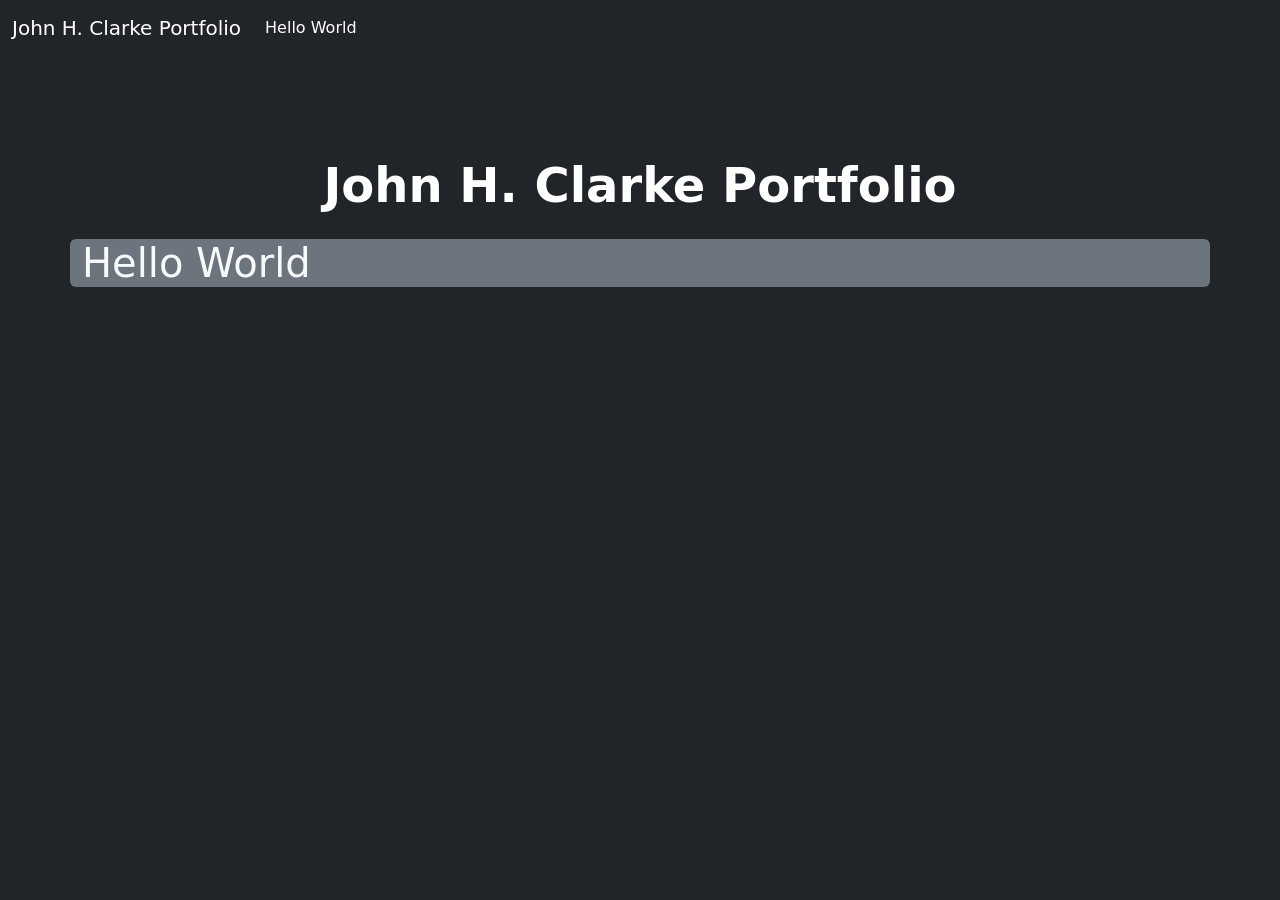
==== output/index.html @ a1fc7bf9 "pelican site provisioned" ====
<!DOCTYPE html>
<html lang="en">

<head>
    <title>John H. Clarke Portfolio - Hello World</title>
  <meta charset="utf-8" />
  <meta name="generator" content="Pelican" />
  <meta name="viewport" content="width=device-width, initial-scale=1">

  <link rel="shortcut icon" href="/favicon.ico" type="image/x-icon">
<link rel="icon" href="/favicon.ico" type="image/x-icon">

  <!-- CSS only -->

  <link href="https://cdn.jsdelivr.net/npm/bootstrap@5.1.1/dist/css/bootstrap.min.css" rel="stylesheet"
    integrity="sha384-F3w7mX95PdgyTmZZMECAngseQB83DfGTowi0iMjiWaeVhAn4FJkqJByhZMI3AhiU" crossorigin="anonymous">
    <link rel="stylesheet" href="/theme/css/style.css"> 

  <!-- <link rel="stylesheet" media="(min-width: 901px)" type="text/css" href="/theme/css/style.css" />
  <link rel="stylesheet" media="(max-width: 900px)" type="text/css" href="/theme/css/small.css" /> -->



</head>

<body id="index" class="home bg-dark ">

    <!-- <div class="hero-image">
    <img src="/static/images/header-2_cropped.jpg" class="img-fluid" alt="Responsive image"> -->
    <!-- <div class="hero-text">
      <header id="banner" class="body">
        <h1><a href="/">John H. Clarke Portfolio</a></h1>
      </header> -->
    <!-- </div>  -->

    
  <!-- <nav id="menu"><ul> -->
  <nav class="navbar navbar-expand-md navbar-dark fixed-top bg-dark">
    <div class="container-fluid">
      <a class="navbar-brand" href="/">John H. Clarke Portfolio</a>
      <button class="navbar-toggler" type="button" data-bs-toggle="collapse" data-bs-target="#navbarCollapse"
        aria-controls="navbarCollapse" aria-expanded="false" aria-label="Toggle navigation">
        <span class="navbar-toggler-icon"></span>
      </button>
      <div class="collapse navbar-collapse" id="navbarCollapse">
        <ul class="navbar-nav me-auto mb-2 mb-md-0">


          <li class="nav-item">
<a class="nav-link active" aria-current="page" href="/">Hello World</a></li>

          <!--           <li><a href="/category/misc.html">misc</a></li>
 -->
            <!-- </ul></nav> -->
        </ul>
      </div>
    </div>
  </nav>
  <!-- <div class="hero-image">
    <img src="/static/images/header-2_cropped.jpg" class="img-fluid" alt="Responsive image"> -->
    <!-- <div class="hero-text">
      <header id="banner" class="body">
        <h1><a href="/">John H. Clarke Portfolio</a></h1>
      </header>
    </div> -->
  <!-- </div> -->
  <!-- /#menu -->
  <div id="wrapper">
    
			  <canvas style="position: inherit; z-index: -1; ">  </canvas>
        <div class="header bg-dark text-secondary px-4 text-center" style="position: inherit; z-index: 1; ">
          <h1 class="display-5 fw-bold text-white">John H. Clarke Portfolio</h1>
          <div class="col-lg-6 mx-auto">
            <p class="fs-5 mb-4"></p>
    
          </div>
        </div>


  </div>




  <div class="container-sm bg-secondary text-light rounded">
    <h1>Hello World</h1>
    

    

    <!--   -->
</div>


<!-- /#contentinfo -->


  <!-- JavaScript Bundle with Popper -->

  <script src="https://cdn.jsdelivr.net/npm/bootstrap@5.1.1/dist/js/bootstrap.bundle.min.js"
    integrity="sha384-/bQdsTh/da6pkI1MST/rWKFNjaCP5gBSY4sEBT38Q/9RBh9AH40zEOg7Hlq2THRZ"
    crossorigin="anonymous"></script>

    <!-- <script src="/theme/codefall.js"></script> -->
</body>


</html>
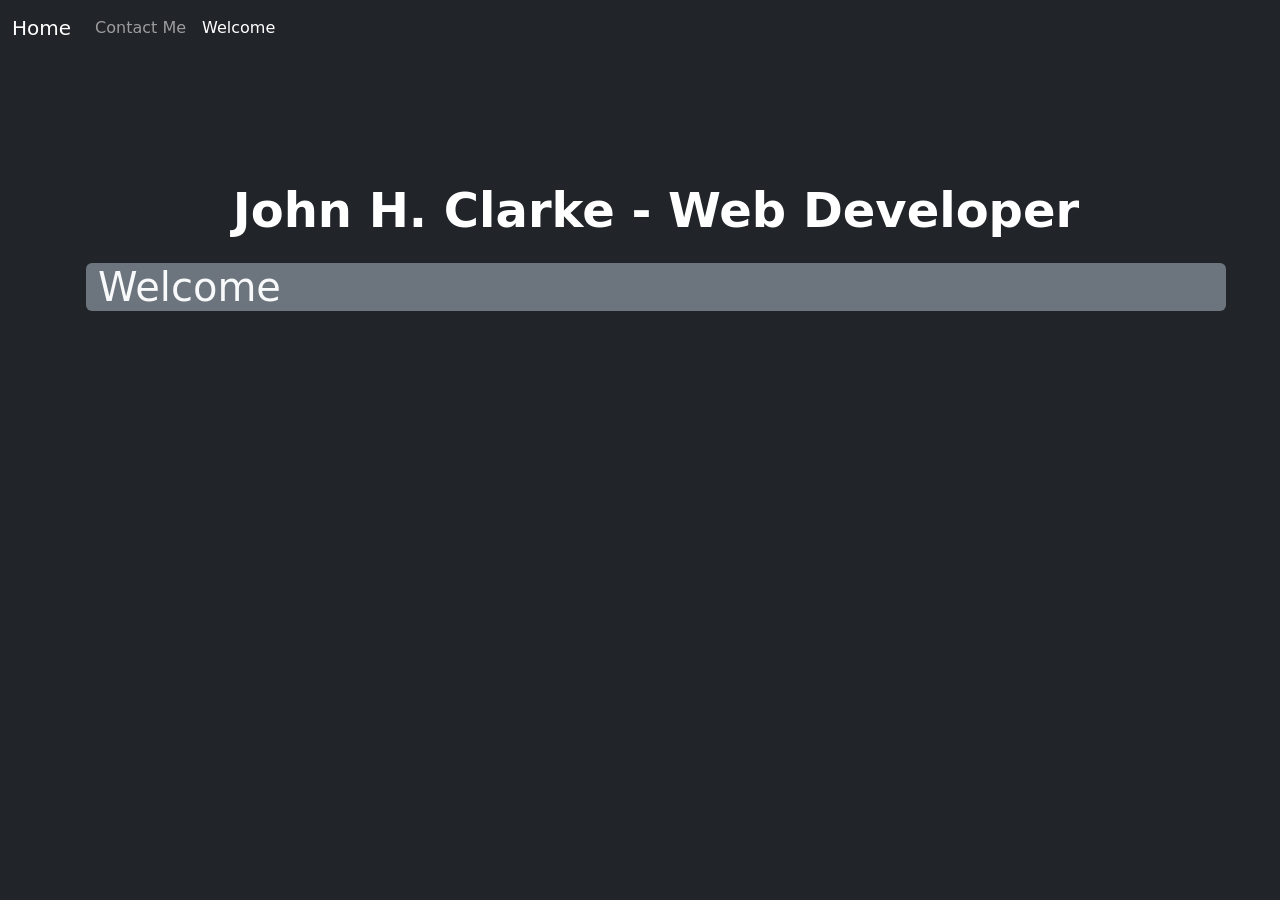
==== commit 02c7558d: "some preliminary styling" ====
--- a/output/index.html
+++ b/output/index.html
@@ -2,14 +2,14 @@
 <html lang="en">
 
 <head>
-    <title>John H. Clarke Portfolio - Hello World</title>
+    <title>- Welcome</title>
   <meta charset="utf-8" />
   <meta name="generator" content="Pelican" />
   <meta name="viewport" content="width=device-width, initial-scale=1">
 
   <link rel="shortcut icon" href="/favicon.ico" type="image/x-icon">
 <link rel="icon" href="/favicon.ico" type="image/x-icon">
-
+  <script src="https://kit.fontawesome.com/31149d48b0.js" crossorigin="anonymous"></script>
   <!-- CSS only -->
 
   <link href="https://cdn.jsdelivr.net/npm/bootstrap@5.1.1/dist/css/bootstrap.min.css" rel="stylesheet"
@@ -25,19 +25,14 @@
 
 <body id="index" class="home bg-dark ">
 
-    <!-- <div class="hero-image">
+    <div class="hero-image">
     <img src="/static/images/header-2_cropped.jpg" class="img-fluid" alt="Responsive image"> -->
-    <!-- <div class="hero-text">
-      <header id="banner" class="body">
-        <h1><a href="/">John H. Clarke Portfolio</a></h1>
-      </header> -->
-    <!-- </div>  -->
 
     
-  <!-- <nav id="menu"><ul> -->
+ <nav id="menu"><ul>
   <nav class="navbar navbar-expand-md navbar-dark fixed-top bg-dark">
     <div class="container-fluid">
-      <a class="navbar-brand" href="/">John H. Clarke Portfolio</a>
+      <a class="navbar-brand" href="/">Home</a>
       <button class="navbar-toggler" type="button" data-bs-toggle="collapse" data-bs-target="#navbarCollapse"
         aria-controls="navbarCollapse" aria-expanded="false" aria-label="Toggle navigation">
         <span class="navbar-toggler-icon"></span>
@@ -47,7 +42,9 @@
 
 
           <li class="nav-item">
-<a class="nav-link active" aria-current="page" href="/">Hello World</a></li>
+ <a class="nav-link" href="/pages/contact-me.html">Contact Me </a></li>
+          <li class="nav-item">
+<a class="nav-link active" aria-current="page" href="/">Welcome</a></li>
 
           <!--           <li><a href="/category/misc.html">misc</a></li>
  -->
@@ -60,7 +57,7 @@
     <img src="/static/images/header-2_cropped.jpg" class="img-fluid" alt="Responsive image"> -->
     <!-- <div class="hero-text">
       <header id="banner" class="body">
-        <h1><a href="/">John H. Clarke Portfolio</a></h1>
+        <h1><a href="/">John H. Clarke - Web Developer</a></h1>
       </header>
     </div> -->
   <!-- </div> -->
@@ -69,7 +66,7 @@
     
 			  <canvas style="position: inherit; z-index: -1; ">  </canvas>
         <div class="header bg-dark text-secondary px-4 text-center" style="position: inherit; z-index: 1; ">
-          <h1 class="display-5 fw-bold text-white">John H. Clarke Portfolio</h1>
+          <h1 class="display-5 fw-bold text-white">John H. Clarke - Web Developer</h1>
           <div class="col-lg-6 mx-auto">
             <p class="fs-5 mb-4"></p>
     
@@ -83,7 +80,7 @@
 
 
   <div class="container-sm bg-secondary text-light rounded">
-    <h1>Hello World</h1>
+    <h1>Welcome</h1>
     
 
     
@@ -102,6 +99,20 @@
     crossorigin="anonymous"></script>
 
     <!-- <script src="/theme/codefall.js"></script> -->
+
+     <!-- footer section-->
+     <footer id="footer">
+      <div class="container-fluid">
+          <!-- social media icons -->
+          <div class="social-icons mt-4">
+
+              <a href="https://www.instagram.com/" target="_blank"><i class="fab fa-instagram"></i></a>
+              <a href="https://www.twitter.com/" target="_blank"><i class="fab fa-twitter"></i></a>
+              <a href="https://www.linkedin.com/" target="_blank"><i class="fab fa-linkedin"></i></a>
+              <a href="https://www.github.com/" target="_blank"><i class="fab fa-github"></i></a>
+          </div>
+      </div>
+  </footer>
 </body>
 
 
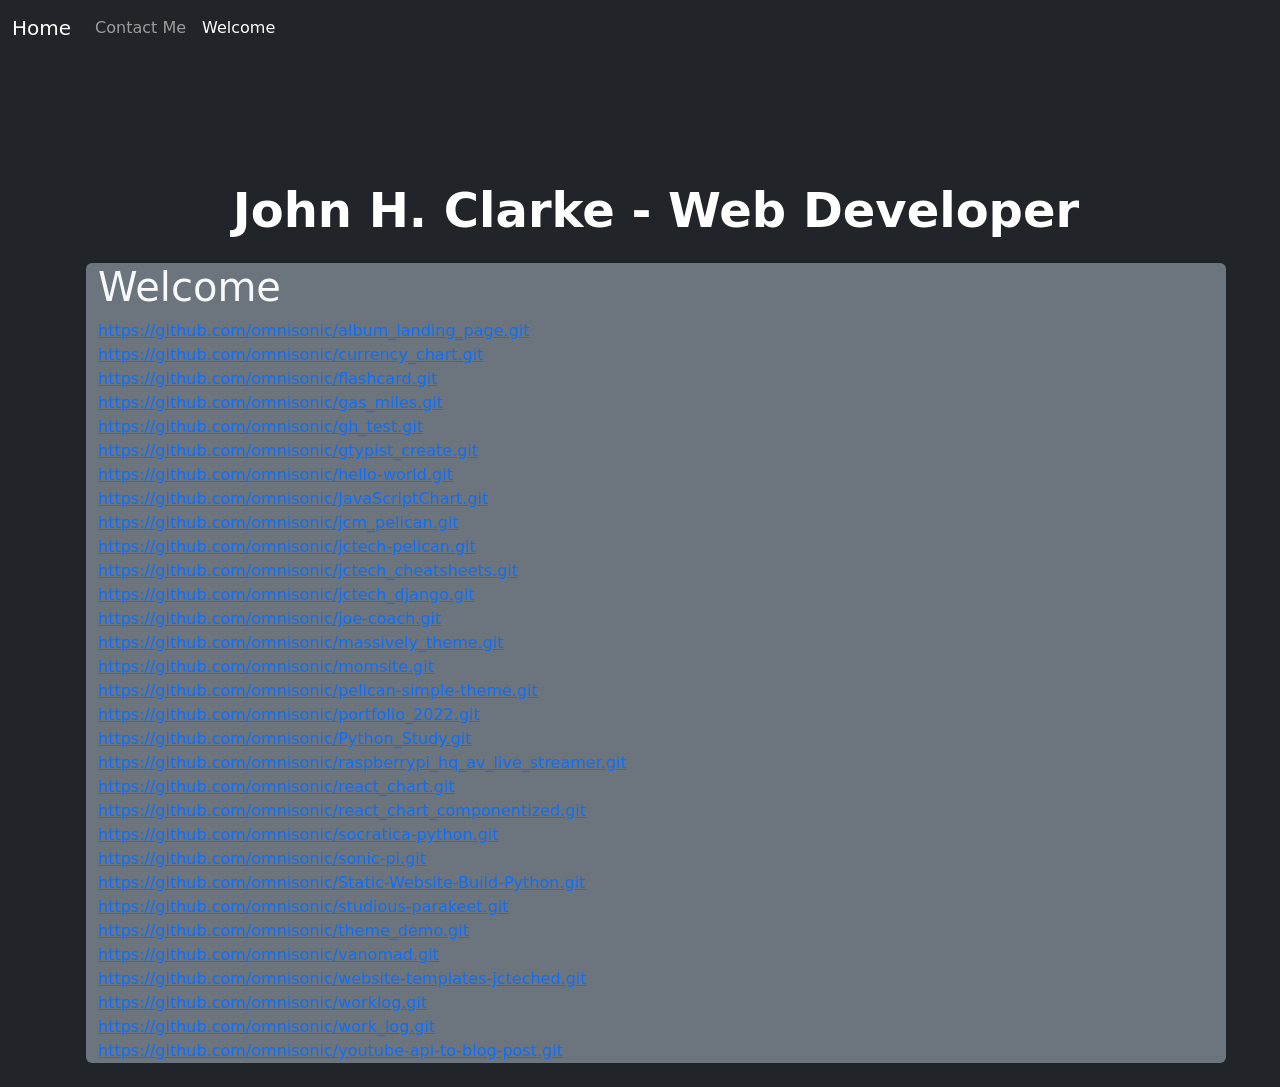
==== commit 8034e586: "added repos" ====
--- a/output/index.html
+++ b/output/index.html
@@ -83,7 +83,37 @@
     <h1>Welcome</h1>
     
 
-    
+    <p><a href="https://github.com/omnisonic/album_landing_page.git">https://github.com/omnisonic/album_landing_page.git</a><br>
+<a href="https://github.com/omnisonic/currency_chart.git">https://github.com/omnisonic/currency_chart.git</a><br>
+<a href="https://github.com/omnisonic/flashcard.git">https://github.com/omnisonic/flashcard.git</a><br>
+<a href="https://github.com/omnisonic/gas_miles.git">https://github.com/omnisonic/gas_miles.git</a><br>
+<a href="https://github.com/omnisonic/gh_test.git">https://github.com/omnisonic/gh_test.git</a><br>
+<a href="https://github.com/omnisonic/gtypist_create.git">https://github.com/omnisonic/gtypist_create.git</a><br>
+<a href="https://github.com/omnisonic/hello-world.git">https://github.com/omnisonic/hello-world.git</a><br>
+<a href="https://github.com/omnisonic/JavaScriptChart.git">https://github.com/omnisonic/JavaScriptChart.git</a><br>
+<a href="https://github.com/omnisonic/jcm_pelican.git">https://github.com/omnisonic/jcm_pelican.git</a><br>
+<a href="https://github.com/omnisonic/jctech-pelican.git">https://github.com/omnisonic/jctech-pelican.git</a><br>
+<a href="https://github.com/omnisonic/jctech_cheatsheets.git">https://github.com/omnisonic/jctech_cheatsheets.git</a><br>
+<a href="https://github.com/omnisonic/jctech_django.git">https://github.com/omnisonic/jctech_django.git</a><br>
+<a href="https://github.com/omnisonic/joe-coach.git">https://github.com/omnisonic/joe-coach.git</a><br>
+<a href="https://github.com/omnisonic/massively_theme.git">https://github.com/omnisonic/massively_theme.git</a><br>
+<a href="https://github.com/omnisonic/momsite.git">https://github.com/omnisonic/momsite.git</a><br>
+<a href="https://github.com/omnisonic/pelican-simple-theme.git">https://github.com/omnisonic/pelican-simple-theme.git</a><br>
+<a href="https://github.com/omnisonic/portfolio_2022.git">https://github.com/omnisonic/portfolio_2022.git</a><br>
+<a href="https://github.com/omnisonic/Python_Study.git">https://github.com/omnisonic/Python_Study.git</a><br>
+<a href="https://github.com/omnisonic/raspberrypi_hq_av_live_streamer.git">https://github.com/omnisonic/raspberrypi_hq_av_live_streamer.git</a><br>
+<a href="https://github.com/omnisonic/react_chart.git">https://github.com/omnisonic/react_chart.git</a><br>
+<a href="https://github.com/omnisonic/react_chart_componentized.git">https://github.com/omnisonic/react_chart_componentized.git</a><br>
+<a href="https://github.com/omnisonic/socratica-python.git">https://github.com/omnisonic/socratica-python.git</a><br>
+<a href="https://github.com/omnisonic/sonic-pi.git">https://github.com/omnisonic/sonic-pi.git</a><br>
+<a href="https://github.com/omnisonic/Static-Website-Build-Python.git">https://github.com/omnisonic/Static-Website-Build-Python.git</a><br>
+<a href="https://github.com/omnisonic/studious-parakeet.git">https://github.com/omnisonic/studious-parakeet.git</a><br>
+<a href="https://github.com/omnisonic/theme_demo.git">https://github.com/omnisonic/theme_demo.git</a><br>
+<a href="https://github.com/omnisonic/vanomad.git">https://github.com/omnisonic/vanomad.git</a><br>
+<a href="https://github.com/omnisonic/website-templates-jcteched.git">https://github.com/omnisonic/website-templates-jcteched.git</a><br>
+<a href="https://github.com/omnisonic/worklog.git">https://github.com/omnisonic/worklog.git</a><br>
+<a href="https://github.com/omnisonic/work_log.git">https://github.com/omnisonic/work_log.git</a><br>
+<a href="https://github.com/omnisonic/youtube-api-to-blog-post.git">https://github.com/omnisonic/youtube-api-to-blog-post.git</a><br></p>
 
     <!--   -->
 </div>
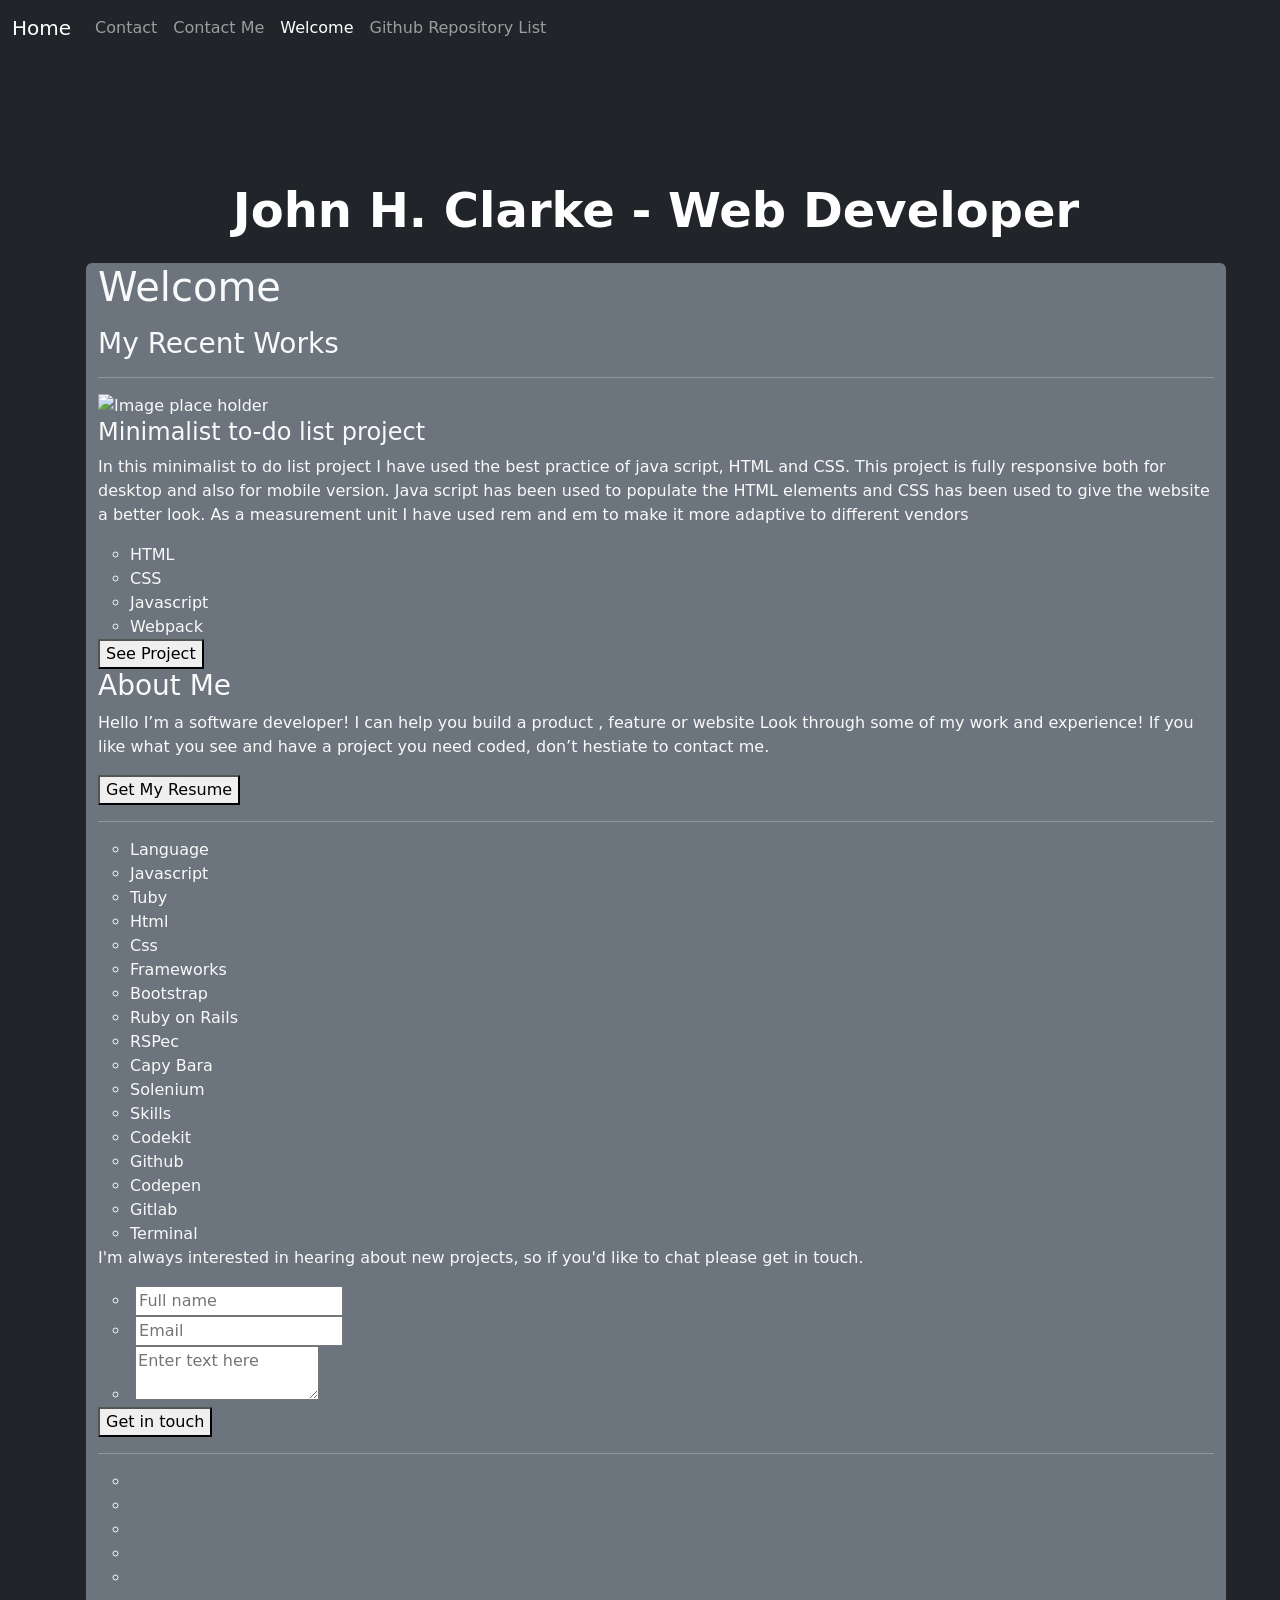
==== commit c1090784: "one page template integrated" ====
--- a/output/index.html
+++ b/output/index.html
@@ -40,11 +40,16 @@
       <div class="collapse navbar-collapse" id="navbarCollapse">
         <ul class="navbar-nav me-auto mb-2 mb-md-0">
 
+          <li class="nav-item">
+ <a class="nav-link" href="./#Contact">Contact </a></li>
+ 
 
           <li class="nav-item">
  <a class="nav-link" href="/pages/contact-me.html">Contact Me </a></li>
           <li class="nav-item">
 <a class="nav-link active" aria-current="page" href="/">Welcome</a></li>
+          <li class="nav-item">
+ <a class="nav-link" href="/pages/github-repository-list.html">Github Repository List </a></li>
 
           <!--           <li><a href="/category/misc.html">misc</a></li>
  -->
@@ -83,37 +88,184 @@
     <h1>Welcome</h1>
     
 
-    <p><a href="https://github.com/omnisonic/album_landing_page.git">https://github.com/omnisonic/album_landing_page.git</a><br>
-<a href="https://github.com/omnisonic/currency_chart.git">https://github.com/omnisonic/currency_chart.git</a><br>
-<a href="https://github.com/omnisonic/flashcard.git">https://github.com/omnisonic/flashcard.git</a><br>
-<a href="https://github.com/omnisonic/gas_miles.git">https://github.com/omnisonic/gas_miles.git</a><br>
-<a href="https://github.com/omnisonic/gh_test.git">https://github.com/omnisonic/gh_test.git</a><br>
-<a href="https://github.com/omnisonic/gtypist_create.git">https://github.com/omnisonic/gtypist_create.git</a><br>
-<a href="https://github.com/omnisonic/hello-world.git">https://github.com/omnisonic/hello-world.git</a><br>
-<a href="https://github.com/omnisonic/JavaScriptChart.git">https://github.com/omnisonic/JavaScriptChart.git</a><br>
-<a href="https://github.com/omnisonic/jcm_pelican.git">https://github.com/omnisonic/jcm_pelican.git</a><br>
-<a href="https://github.com/omnisonic/jctech-pelican.git">https://github.com/omnisonic/jctech-pelican.git</a><br>
-<a href="https://github.com/omnisonic/jctech_cheatsheets.git">https://github.com/omnisonic/jctech_cheatsheets.git</a><br>
-<a href="https://github.com/omnisonic/jctech_django.git">https://github.com/omnisonic/jctech_django.git</a><br>
-<a href="https://github.com/omnisonic/joe-coach.git">https://github.com/omnisonic/joe-coach.git</a><br>
-<a href="https://github.com/omnisonic/massively_theme.git">https://github.com/omnisonic/massively_theme.git</a><br>
-<a href="https://github.com/omnisonic/momsite.git">https://github.com/omnisonic/momsite.git</a><br>
-<a href="https://github.com/omnisonic/pelican-simple-theme.git">https://github.com/omnisonic/pelican-simple-theme.git</a><br>
-<a href="https://github.com/omnisonic/portfolio_2022.git">https://github.com/omnisonic/portfolio_2022.git</a><br>
-<a href="https://github.com/omnisonic/Python_Study.git">https://github.com/omnisonic/Python_Study.git</a><br>
-<a href="https://github.com/omnisonic/raspberrypi_hq_av_live_streamer.git">https://github.com/omnisonic/raspberrypi_hq_av_live_streamer.git</a><br>
-<a href="https://github.com/omnisonic/react_chart.git">https://github.com/omnisonic/react_chart.git</a><br>
-<a href="https://github.com/omnisonic/react_chart_componentized.git">https://github.com/omnisonic/react_chart_componentized.git</a><br>
-<a href="https://github.com/omnisonic/socratica-python.git">https://github.com/omnisonic/socratica-python.git</a><br>
-<a href="https://github.com/omnisonic/sonic-pi.git">https://github.com/omnisonic/sonic-pi.git</a><br>
-<a href="https://github.com/omnisonic/Static-Website-Build-Python.git">https://github.com/omnisonic/Static-Website-Build-Python.git</a><br>
-<a href="https://github.com/omnisonic/studious-parakeet.git">https://github.com/omnisonic/studious-parakeet.git</a><br>
-<a href="https://github.com/omnisonic/theme_demo.git">https://github.com/omnisonic/theme_demo.git</a><br>
-<a href="https://github.com/omnisonic/vanomad.git">https://github.com/omnisonic/vanomad.git</a><br>
-<a href="https://github.com/omnisonic/website-templates-jcteched.git">https://github.com/omnisonic/website-templates-jcteched.git</a><br>
-<a href="https://github.com/omnisonic/worklog.git">https://github.com/omnisonic/worklog.git</a><br>
-<a href="https://github.com/omnisonic/work_log.git">https://github.com/omnisonic/work_log.git</a><br>
-<a href="https://github.com/omnisonic/youtube-api-to-blog-post.git">https://github.com/omnisonic/youtube-api-to-blog-post.git</a><br></p>
+    <script>
+    window.dataLayer = window.dataLayer || [];
+    function gtag() {
+    dataLayer.push(arguments);
+    }
+    gtag("js", new Date());
+
+    gtag("config", "G-MY1T6NLGD0");
+</script>
+
+<p><link rel="stylesheet" href="/theme/css/style_copy.css" />
+<link
+    href="https://fonts.googleapis.com/css?family=Roboto:100,100italic,300,300italic,regular,italic,500,500italic,700,700italic,900,900italic"
+    rel="stylesheet"
+/>
+<link
+    href="https://fonts.googleapis.com/css?family=Poppins:100,100italic,200,200italic,300,300italic,regular,italic,500,500italic,600,600italic,700,700italic,800,800italic,900,900italic"
+    rel="stylesheet"
+/>
+<link
+    href="https://fonts.googleapis.com/css?family=Crete+Round:regular,italic"
+    rel="stylesheet"
+/></p>
+<p><script
+    src="https://kit.fontawesome.com/e971436820.js"
+    crossorigin="anonymous"
+></script>
+</p>
+<section class="main_page">
+<section class="recent_works">
+    <div class="works_title">
+        <h3>My Recent Works</h3>
+        <hr />
+    </div>
+    <div class="headlines">
+        <div class="image_headline">
+        <img src="./images/To-do.png" alt="Image place holder" />
+        </div>
+        <div class="discription_headline">
+        <h4>Minimalist to-do list project</h4>
+        <p>
+            In this minimalist to do list project I have used the best practice of java script, HTML and CSS. This project is fully responsive both for desktop and also for mobile version. Java script has been used to populate the HTML elements and CSS has been used to give the website a better look. As a measurement unit I have used rem and em to make it more adaptive to different vendors
+        </p>
+        <ul class="tags">
+            <li>HTML</li>
+            <li>CSS</li>
+            <li>Javascript</li>
+            <li>Webpack</li>
+        </ul>
+        <button class="popup_display_button" id="1" type="button">See Project</button>
+        </div>
+    </div>
+
+</section>
+<section class="grid-container" id="Portfolio">
+</section>
+<section class="about-me" id="About">
+<div class="description_about_my_self">
+    <h3>About Me</h3>
+    <p>
+    Hello I’m a software developer! I can help you build a product ,
+    feature or website Look through some of my work and experience! If you
+    like what you see and have a project you need coded, don’t hestiate to
+    contact me.
+    </p>
+    <div class="image-container">
+    <button type="button">Get My Resume</button>
+    </div>
+    <hr />
+</div>
+<div class="language_frameworks_and_skills">
+    <div class="languag_skillset">
+    <ul>
+        <li class="language">Language</li>
+        <li class="my_skills">Javascript</li>
+        <li class="my_skills">Tuby</li>
+        <li class="my_skills">Html</li>
+        <li class="my_skills">Css</li>
+    </ul>
+    </div>
+    <div class="frameworks_skillset">
+    <ul>
+        <li class="frameworks">Frameworks</li>
+        <li class="my_skills">Bootstrap</li>
+        <li class="my_skills">Ruby on Rails</li>
+        <li class="my_skills">RSPec</li>
+        <li class="my_skills">Capy Bara</li>
+        <li class="my_skills">Solenium</li>
+    </ul>
+    </div>
+    <div class="skills_skillset">
+    <ul>
+        <li class="skills">Skills</li>
+        <li class="my_skills">Codekit</li>
+        <li class="my_skills">Github</li>
+        <li class="my_skills">Codepen</li>
+        <li class="my_skills">Gitlab</li>
+        <li class="my_skills">Terminal</li>
+    </ul>
+    </div>
+</div>
+</section>
+<section class="motivation_and_form" id="Contact">
+<div class="motivation">
+    <p>
+    I'm always interested in hearing about new projects, so if you'd like
+    to chat please get in touch.
+    </p>
+</div>
+<div class="form">
+    <form action="https://formspree.io/f/xeqnejbr" class ="contact_form" method="post">
+    <ul class="form-inputs">
+        <li>
+        <label for="full_name"></label>
+        <input
+            type="text"
+            id="full_name"
+            placeholder="Full name"
+            name="Full_name"
+            maxlength="30"
+            required
+        />
+        </li>
+        <li>
+        <label for="email"></label>
+        <input
+            type="email"
+            id="email"
+            placeholder="Email"
+            name="Email address"
+            required
+        />
+        <small class="small"></small>
+        </li>
+        <li>
+        <label for="comment"></label>
+        <textarea
+            id="comment"
+            placeholder="Enter text here"
+            name="Comment"
+            maxlength="500"
+            required
+        ></textarea>
+        </li>
+    </ul>
+    <div class="comment_button">
+        <button id="submit_comment" type="submit">Get in touch</button>
+    </div>
+    </form>
+</div>
+</section>
+<section class="footer">
+<div class="rectangle">
+    <hr class="footer_line" />
+</div>
+<ul class="socials_bottom">
+    <li>
+    <a href=""><i class="fab fa-github"></i></a>
+    </li>
+    <li>
+    <a href=""><i class="fab fa-linkedin-in"></i></a>
+    </li>
+    <li>
+    <a href=""><i class="fab fa-angellist"></i></a>
+    </li>
+    <li>
+    <a href=""><i class="fab fa-twitter"></i></a>
+    </li>
+    <li>
+    <a href=""><i class="fab fa-medium-m"></i></a>
+    </li>
+</ul>
+<hr class="bottom_footer_line" />
+</section>
+</section>
+<section class="pop_up_window" id="pop_up_container">      
+</section>
+<script src="/theme/main.js"></script>
 
     <!--   -->
 </div>
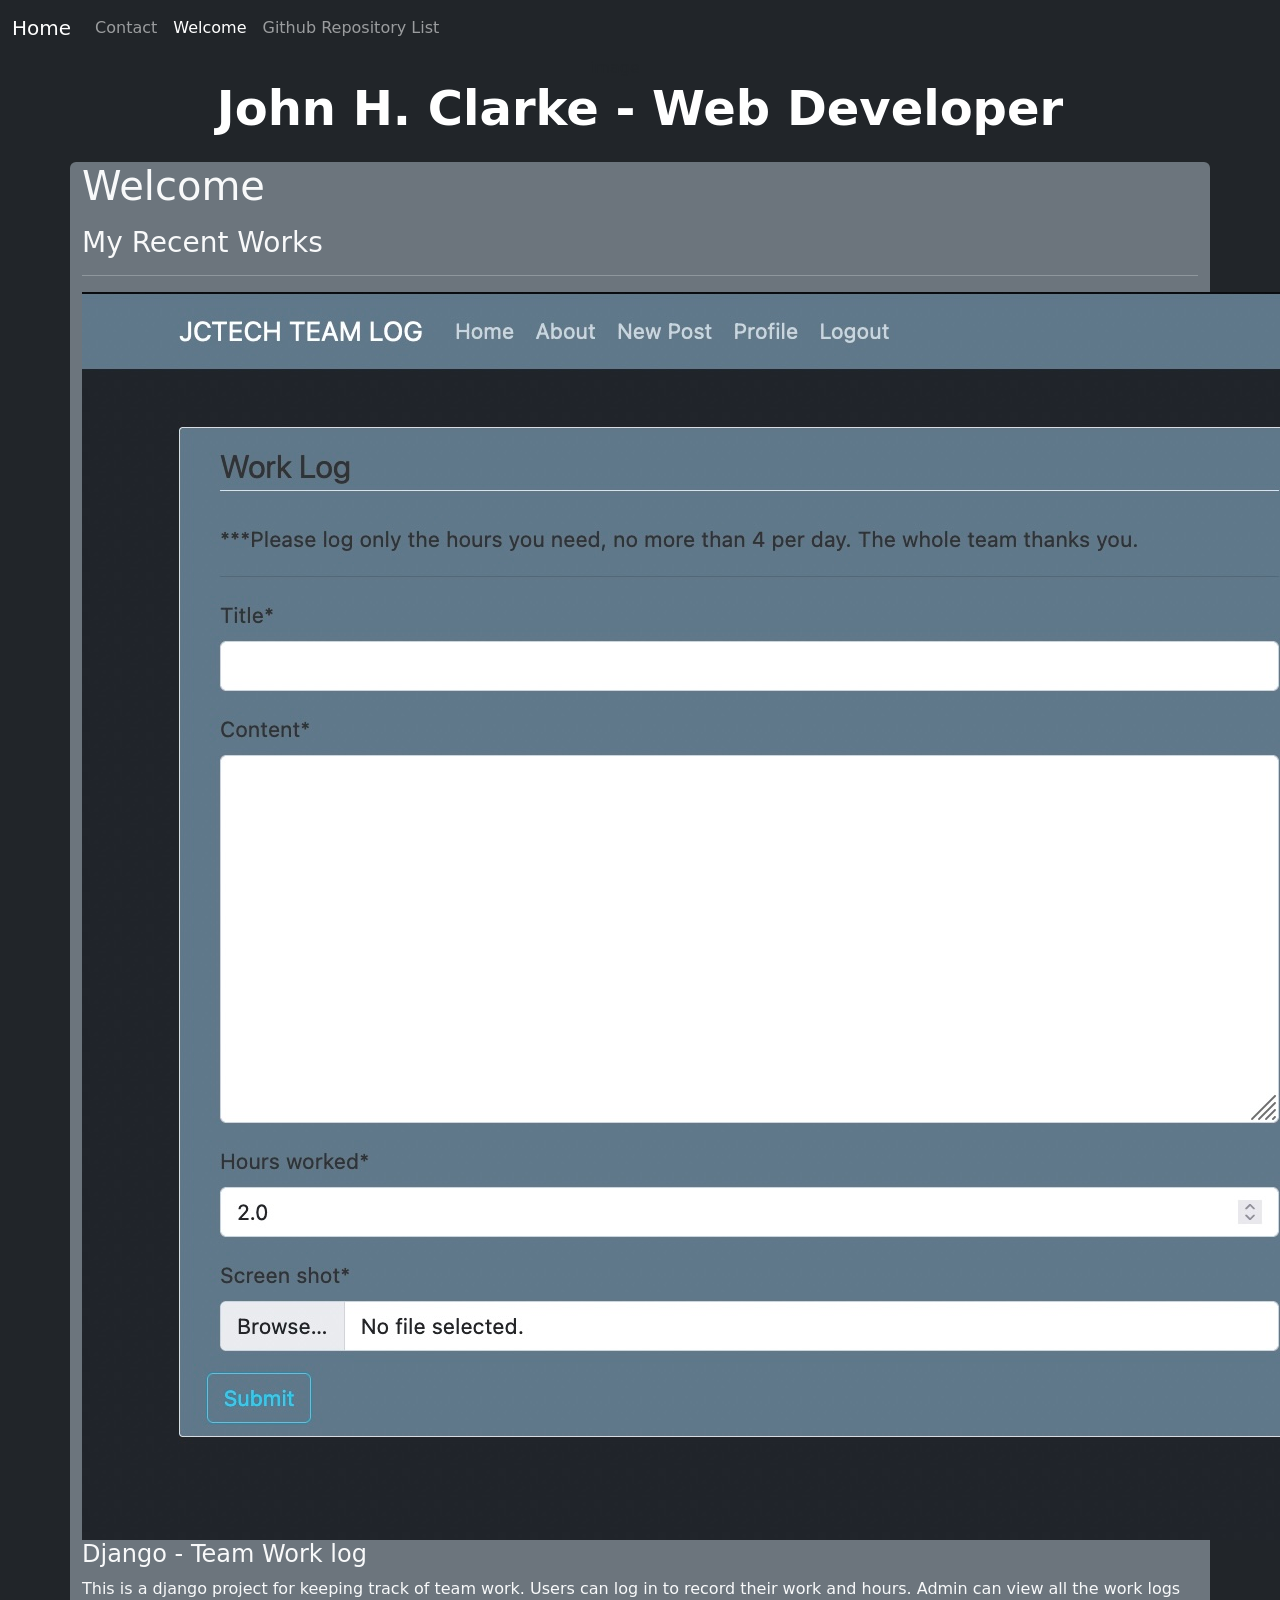
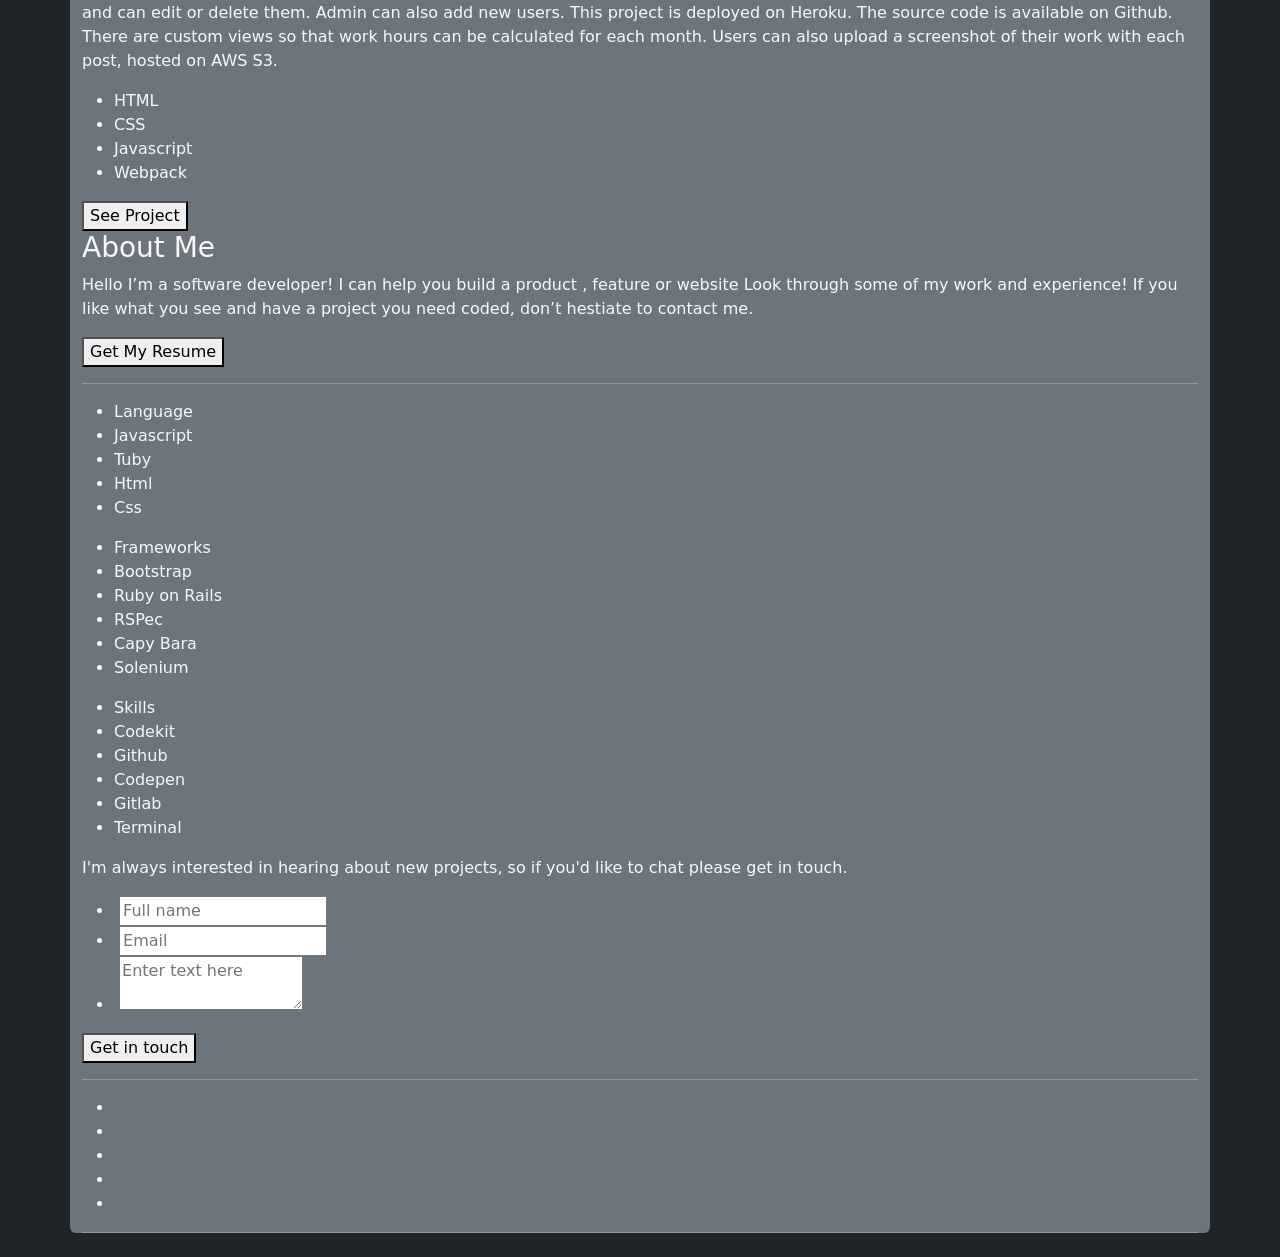
==== commit 50d7d6b7: "style and some content" ====
--- a/output/index.html
+++ b/output/index.html
@@ -19,18 +19,16 @@
   <!-- <link rel="stylesheet" media="(min-width: 901px)" type="text/css" href="/theme/css/style.css" />
   <link rel="stylesheet" media="(max-width: 900px)" type="text/css" href="/theme/css/small.css" /> -->
 
+ 
 
 
 </head>
 
 <body id="index" class="home bg-dark ">
 
-    <div class="hero-image">
-    <img src="/static/images/header-2_cropped.jpg" class="img-fluid" alt="Responsive image"> -->
-
-    
+  <div class="container-md">
  <nav id="menu"><ul>
-  <nav class="navbar navbar-expand-md navbar-dark fixed-top bg-dark">
+  <nav class="navbar navbar-expand-lg navbar-dark fixed-top bg-dark">
     <div class="container-fluid">
       <a class="navbar-brand" href="/">Home</a>
       <button class="navbar-toggler" type="button" data-bs-toggle="collapse" data-bs-target="#navbarCollapse"
@@ -45,8 +43,6 @@
  
 
           <li class="nav-item">
- <a class="nav-link" href="/pages/contact-me.html">Contact Me </a></li>
-          <li class="nav-item">
 <a class="nav-link active" aria-current="page" href="/">Welcome</a></li>
           <li class="nav-item">
  <a class="nav-link" href="/pages/github-repository-list.html">Github Repository List </a></li>
@@ -58,6 +54,8 @@
       </div>
     </div>
   </nav>
+</div>
+
   <!-- <div class="hero-image">
     <img src="/static/images/header-2_cropped.jpg" class="img-fluid" alt="Responsive image"> -->
     <!-- <div class="hero-text">
@@ -67,9 +65,10 @@
     </div> -->
   <!-- </div> -->
   <!-- /#menu -->
+  <img src="/theme/images/profile-pic(1).png" class="mx-auto d-block" width="100" alt="Responsive image">
   <div id="wrapper">
     
-			  <canvas style="position: inherit; z-index: -1; ">  </canvas>
+
         <div class="header bg-dark text-secondary px-4 text-center" style="position: inherit; z-index: 1; ">
           <h1 class="display-5 fw-bold text-white">John H. Clarke - Web Developer</h1>
           <div class="col-lg-6 mx-auto">
@@ -124,12 +123,12 @@
     </div>
     <div class="headlines">
         <div class="image_headline">
-        <img src="./images/To-do.png" alt="Image place holder" />
+        <img src="./images/Screen Shot 2022-09-01 at 7.30.34 PM.jpg" alt="Image place holder" />
         </div>
         <div class="discription_headline">
-        <h4>Minimalist to-do list project</h4>
+        <h4>Django - Team Work log</h4>
         <p>
-            In this minimalist to do list project I have used the best practice of java script, HTML and CSS. This project is fully responsive both for desktop and also for mobile version. Java script has been used to populate the HTML elements and CSS has been used to give the website a better look. As a measurement unit I have used rem and em to make it more adaptive to different vendors
+            This is a django project for keeping track of team work.  Users can log in to record their work and hours.  Admin can view all the work logs and can edit or delete them. Admin can also add new users. This project is deployed on Heroku. The source code is available on Github. There are custom views so that work hours can be calculated for each month.  Users can also upload  a screenshot of their work with each post, hosted on AWS S3.
         </p>
         <ul class="tags">
             <li>HTML</li>
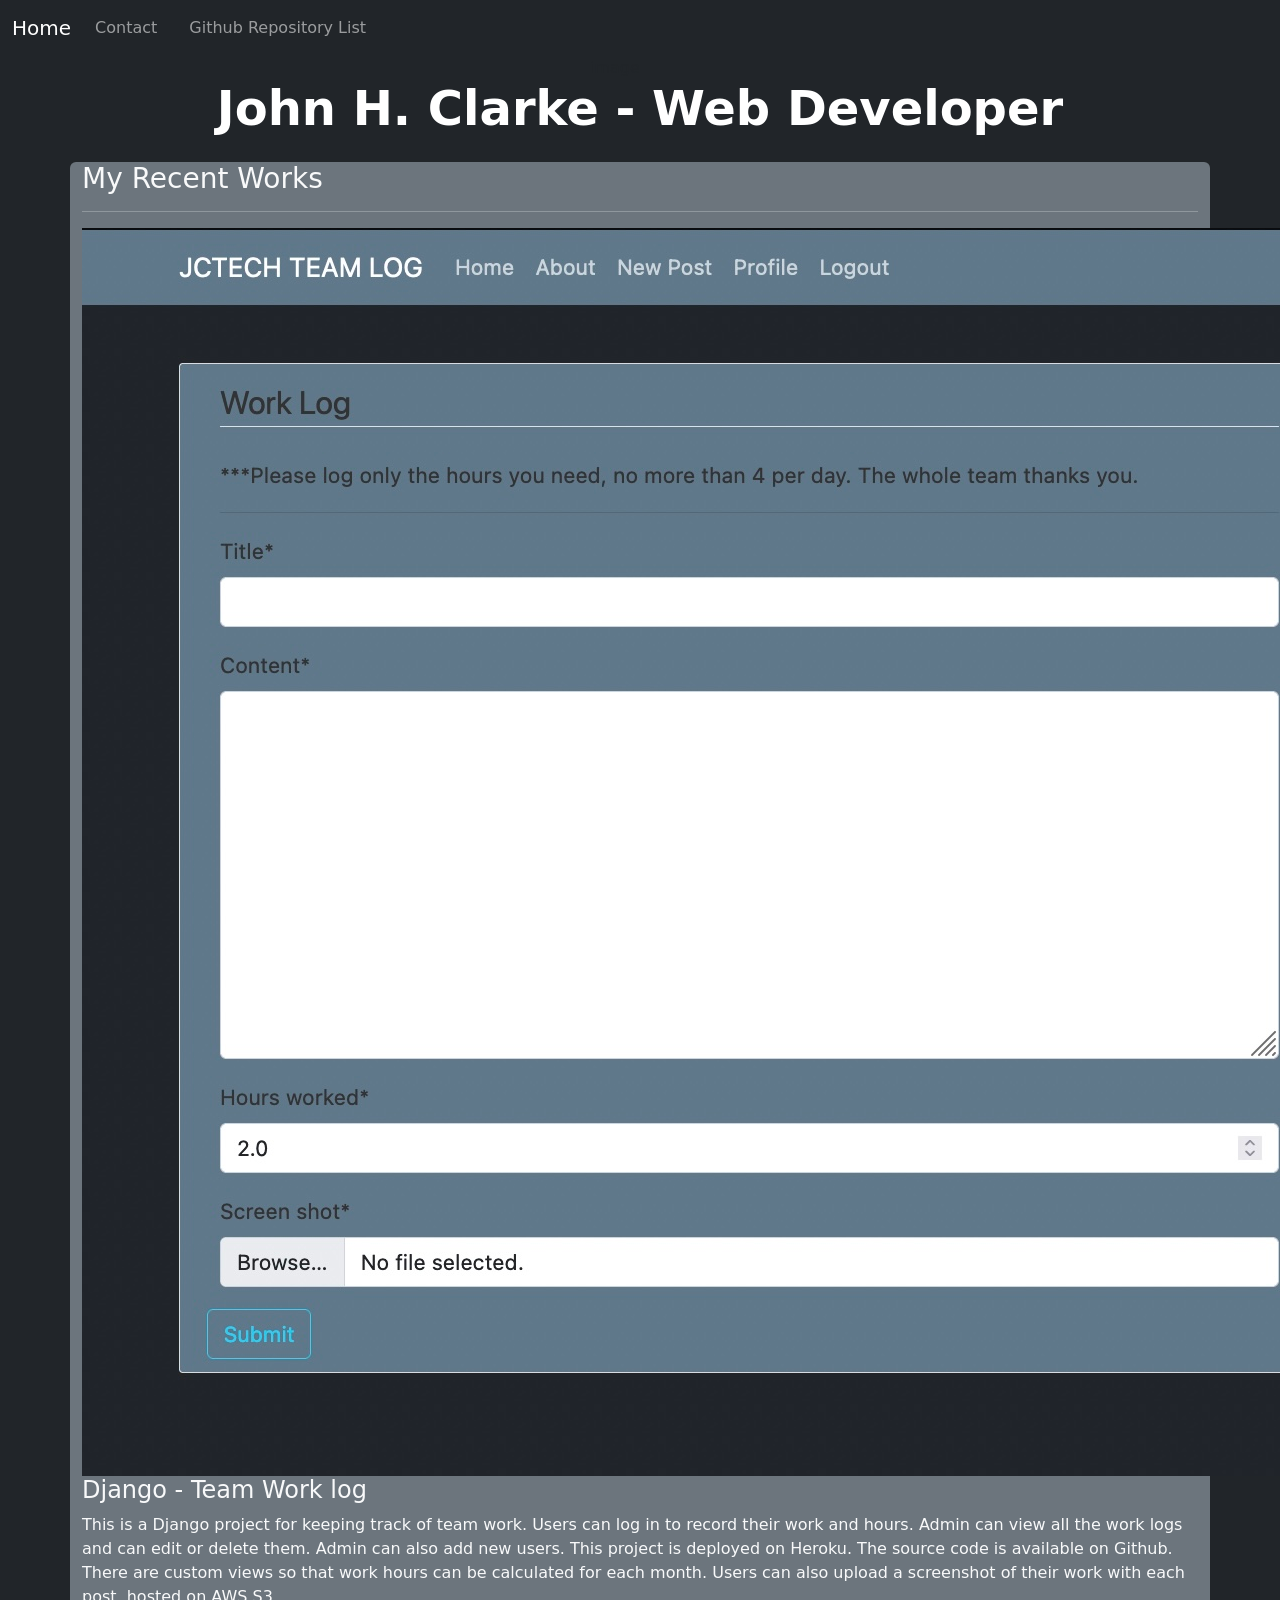
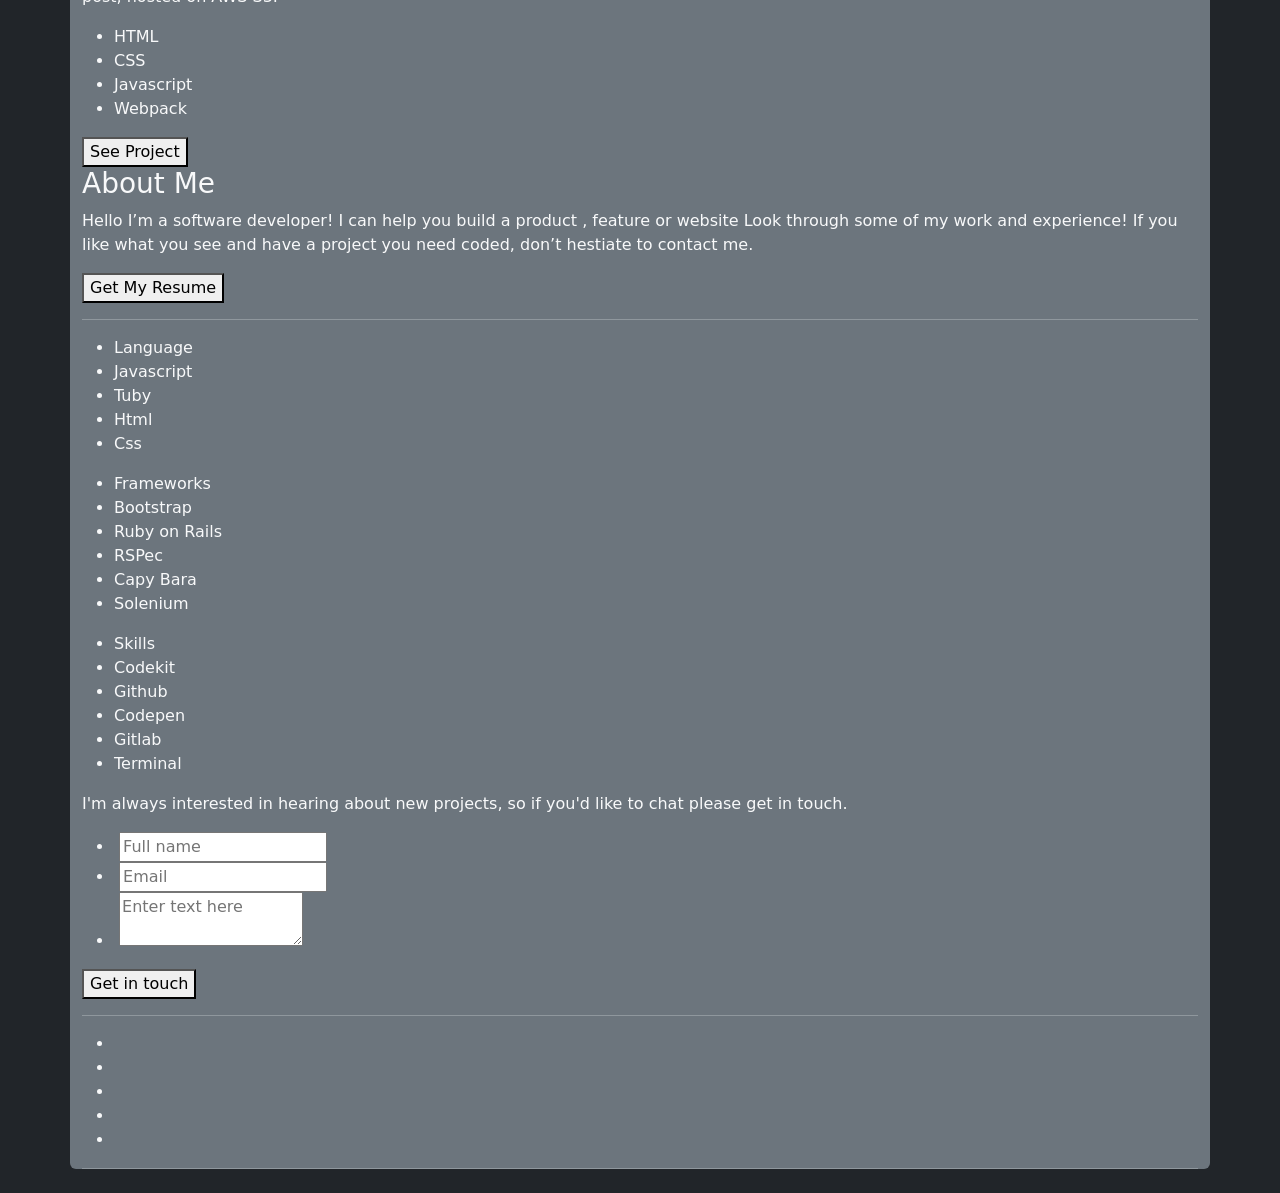
==== commit 43b36b76: "style changes" ====
--- a/output/index.html
+++ b/output/index.html
@@ -2,7 +2,7 @@
 <html lang="en">
 
 <head>
-    <title>- Welcome</title>
+    <title>- </title>
   <meta charset="utf-8" />
   <meta name="generator" content="Pelican" />
   <meta name="viewport" content="width=device-width, initial-scale=1">
@@ -43,7 +43,7 @@
  
 
           <li class="nav-item">
-<a class="nav-link active" aria-current="page" href="/">Welcome</a></li>
+<a class="nav-link active" aria-current="page" href="/"></a></li>
           <li class="nav-item">
  <a class="nav-link" href="/pages/github-repository-list.html">Github Repository List </a></li>
 
@@ -84,7 +84,7 @@
 
 
   <div class="container-sm bg-secondary text-light rounded">
-    <h1>Welcome</h1>
+    <h1></h1>
     
 
     <script>
@@ -128,7 +128,7 @@
         <div class="discription_headline">
         <h4>Django - Team Work log</h4>
         <p>
-            This is a django project for keeping track of team work.  Users can log in to record their work and hours.  Admin can view all the work logs and can edit or delete them. Admin can also add new users. This project is deployed on Heroku. The source code is available on Github. There are custom views so that work hours can be calculated for each month.  Users can also upload  a screenshot of their work with each post, hosted on AWS S3.
+            This is a Django project for keeping track of team work.  Users can log in to record their work and hours.  Admin can view all the work logs and can edit or delete them. Admin can also add new users. This project is deployed on Heroku. The source code is available on Github. There are custom views so that work hours can be calculated for each month.  Users can also upload  a screenshot of their work with each post, hosted on AWS S3.
         </p>
         <ul class="tags">
             <li>HTML</li>
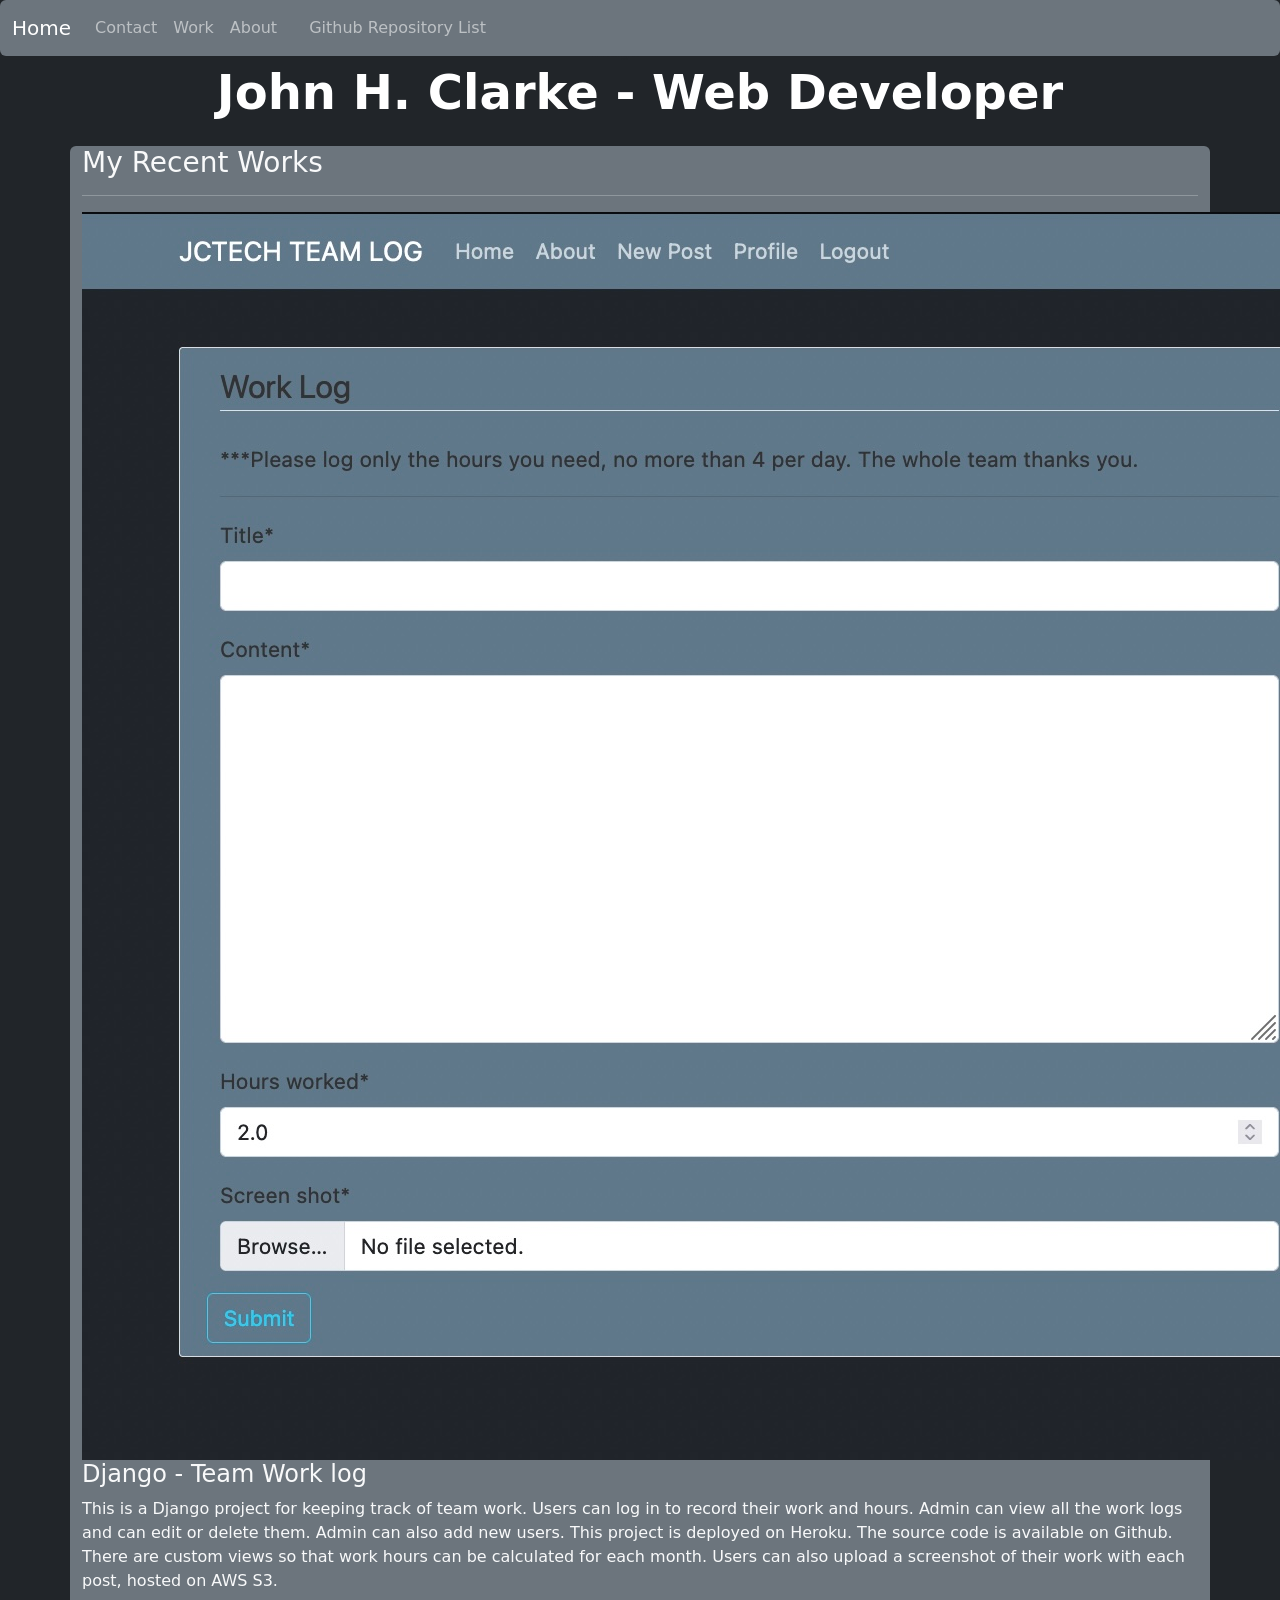
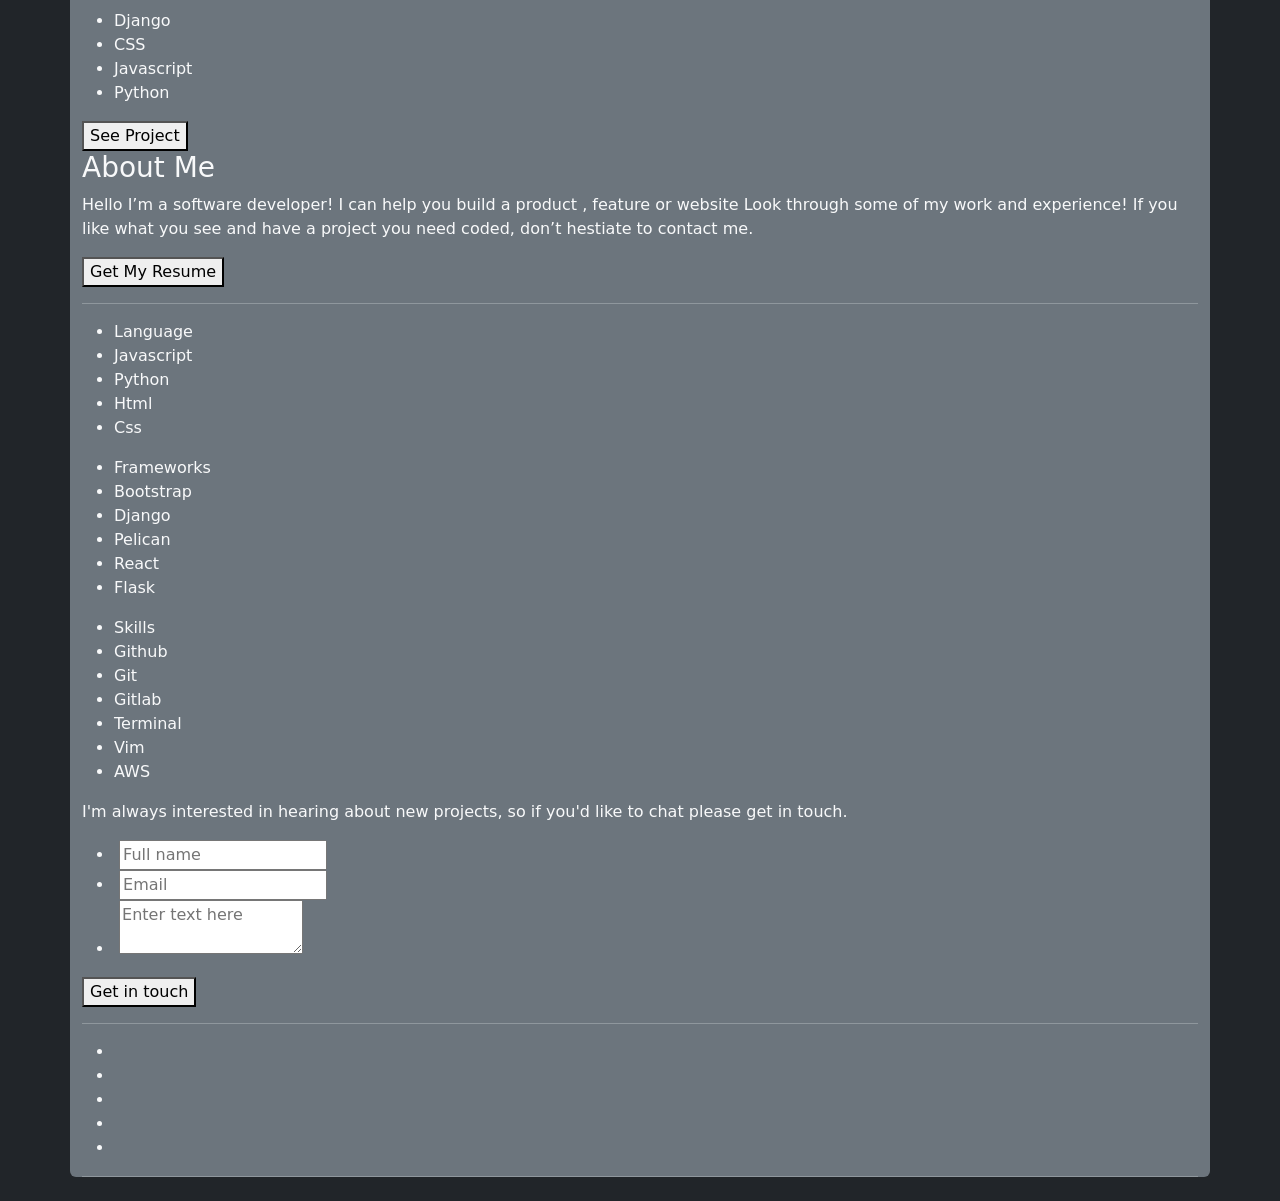
==== commit 2f45659f: "style" ====
--- a/output/index.html
+++ b/output/index.html
@@ -2,9 +2,9 @@
 <html lang="en">
 
 <head>
-    <title>- </title>
+    <title>John H. Clarke Developer Portfolio</title>
   <meta charset="utf-8" />
-  <meta name="generator" content="Pelican" />
+  <meta name="generator" content="Portfolio" />
   <meta name="viewport" content="width=device-width, initial-scale=1">
 
   <link rel="shortcut icon" href="/favicon.ico" type="image/x-icon">
@@ -27,8 +27,8 @@
 <body id="index" class="home bg-dark ">
 
   <div class="container-md">
- <nav id="menu"><ul>
-  <nav class="navbar navbar-expand-lg navbar-dark fixed-top bg-dark">
+ <!-- <nav id="menu"><ul> -->
+  <nav class="navbar navbar-expand-lg navbar-dark fixed-top bg-secondary rounded">
     <div class="container-fluid">
       <a class="navbar-brand" href="/">Home</a>
       <button class="navbar-toggler" type="button" data-bs-toggle="collapse" data-bs-target="#navbarCollapse"
@@ -41,33 +41,34 @@
           <li class="nav-item">
  <a class="nav-link" href="./#Contact">Contact </a></li>
  
+          <li class="nav-item">
+ <a class="nav-link" href="./#Projects">Work </a></li>
+ 
+          <li class="nav-item">
+ <a class="nav-link" href="./#About">About </a></li>
+ 
 
           <li class="nav-item">
 <a class="nav-link active" aria-current="page" href="/"></a></li>
           <li class="nav-item">
  <a class="nav-link" href="/pages/github-repository-list.html">Github Repository List </a></li>
 
-          <!--           <li><a href="/category/misc.html">misc</a></li>
- -->
-            <!-- </ul></nav> -->
         </ul>
       </div>
     </div>
   </nav>
 </div>
 
-  <!-- <div class="hero-image">
-    <img src="/static/images/header-2_cropped.jpg" class="img-fluid" alt="Responsive image"> -->
-    <!-- <div class="hero-text">
-      <header id="banner" class="body">
-        <h1><a href="/">John H. Clarke - Web Developer</a></h1>
-      </header>
-    </div> -->
-  <!-- </div> -->
-  <!-- /#menu -->
+
+
+ 
+
+  <section id="welcom-section"> 
+    <div class="hero-image">
+      <!-- <img src="https://freepngimg.com/thumb/paint/99630-color-paint-art-free-hq-image.png" class="img-fluid" alt="Responsive image">  -->
   <img src="/theme/images/profile-pic(1).png" class="mx-auto d-block" width="100" alt="Responsive image">
   <div id="wrapper">
-    
+    </div>
 
         <div class="header bg-dark text-secondary px-4 text-center" style="position: inherit; z-index: 1; ">
           <h1 class="display-5 fw-bold text-white">John H. Clarke - Web Developer</h1>
@@ -79,7 +80,7 @@
 
 
   </div>
-
+</section>
 
 
 
@@ -87,7 +88,7 @@
     <h1></h1>
     
 
-    <script>
+    <!-- <script>
     window.dataLayer = window.dataLayer || [];
     function gtag() {
     dataLayer.push(arguments);
@@ -95,7 +96,7 @@
     gtag("js", new Date());
 
     gtag("config", "G-MY1T6NLGD0");
-</script>
+</script> -->
 
 <p><link rel="stylesheet" href="/theme/css/style_copy.css" />
 <link
@@ -116,14 +117,14 @@
 ></script>
 </p>
 <section class="main_page">
-<section class="recent_works">
+<section id="projects" class="recent_works">
     <div class="works_title">
         <h3>My Recent Works</h3>
         <hr />
     </div>
     <div class="headlines">
         <div class="image_headline">
-        <img src="./images/Screen Shot 2022-09-01 at 7.30.34 PM.jpg" alt="Image place holder" />
+        <img src="./images/Screen Shot 2022-09-01 at 7.30.34 PM.jpg" alt="artistic image" />
         </div>
         <div class="discription_headline">
         <h4>Django - Team Work log</h4>
@@ -131,10 +132,10 @@
             This is a Django project for keeping track of team work.  Users can log in to record their work and hours.  Admin can view all the work logs and can edit or delete them. Admin can also add new users. This project is deployed on Heroku. The source code is available on Github. There are custom views so that work hours can be calculated for each month.  Users can also upload  a screenshot of their work with each post, hosted on AWS S3.
         </p>
         <ul class="tags">
-            <li>HTML</li>
+            <li>Django</li>
             <li>CSS</li>
             <li>Javascript</li>
-            <li>Webpack</li>
+            <li>Python</li>
         </ul>
         <button class="popup_display_button" id="1" type="button">See Project</button>
         </div>
@@ -143,6 +144,8 @@
 </section>
 <section class="grid-container" id="Portfolio">
 </section>
+
+<!-- About Section -->
 <section class="about-me" id="About">
 <div class="description_about_my_self">
     <h3>About Me</h3>
@@ -162,7 +165,7 @@
     <ul>
         <li class="language">Language</li>
         <li class="my_skills">Javascript</li>
-        <li class="my_skills">Tuby</li>
+        <li class="my_skills">Python</li>
         <li class="my_skills">Html</li>
         <li class="my_skills">Css</li>
     </ul>
@@ -171,20 +174,21 @@
     <ul>
         <li class="frameworks">Frameworks</li>
         <li class="my_skills">Bootstrap</li>
-        <li class="my_skills">Ruby on Rails</li>
-        <li class="my_skills">RSPec</li>
-        <li class="my_skills">Capy Bara</li>
-        <li class="my_skills">Solenium</li>
+        <li class="my_skills">Django</li>
+        <li class="my_skills">Pelican</li>
+        <li class="my_skills">React</li>
+        <li class="my_skills">Flask</li>
     </ul>
     </div>
     <div class="skills_skillset">
     <ul>
         <li class="skills">Skills</li>
-        <li class="my_skills">Codekit</li>
         <li class="my_skills">Github</li>
-        <li class="my_skills">Codepen</li>
+        <li class="my_skills">Git</li>
         <li class="my_skills">Gitlab</li>
         <li class="my_skills">Terminal</li>
+          <li class="my_skills">Vim</li>
+            <li class="my_skills">AWS</li>
     </ul>
     </div>
 </div>
